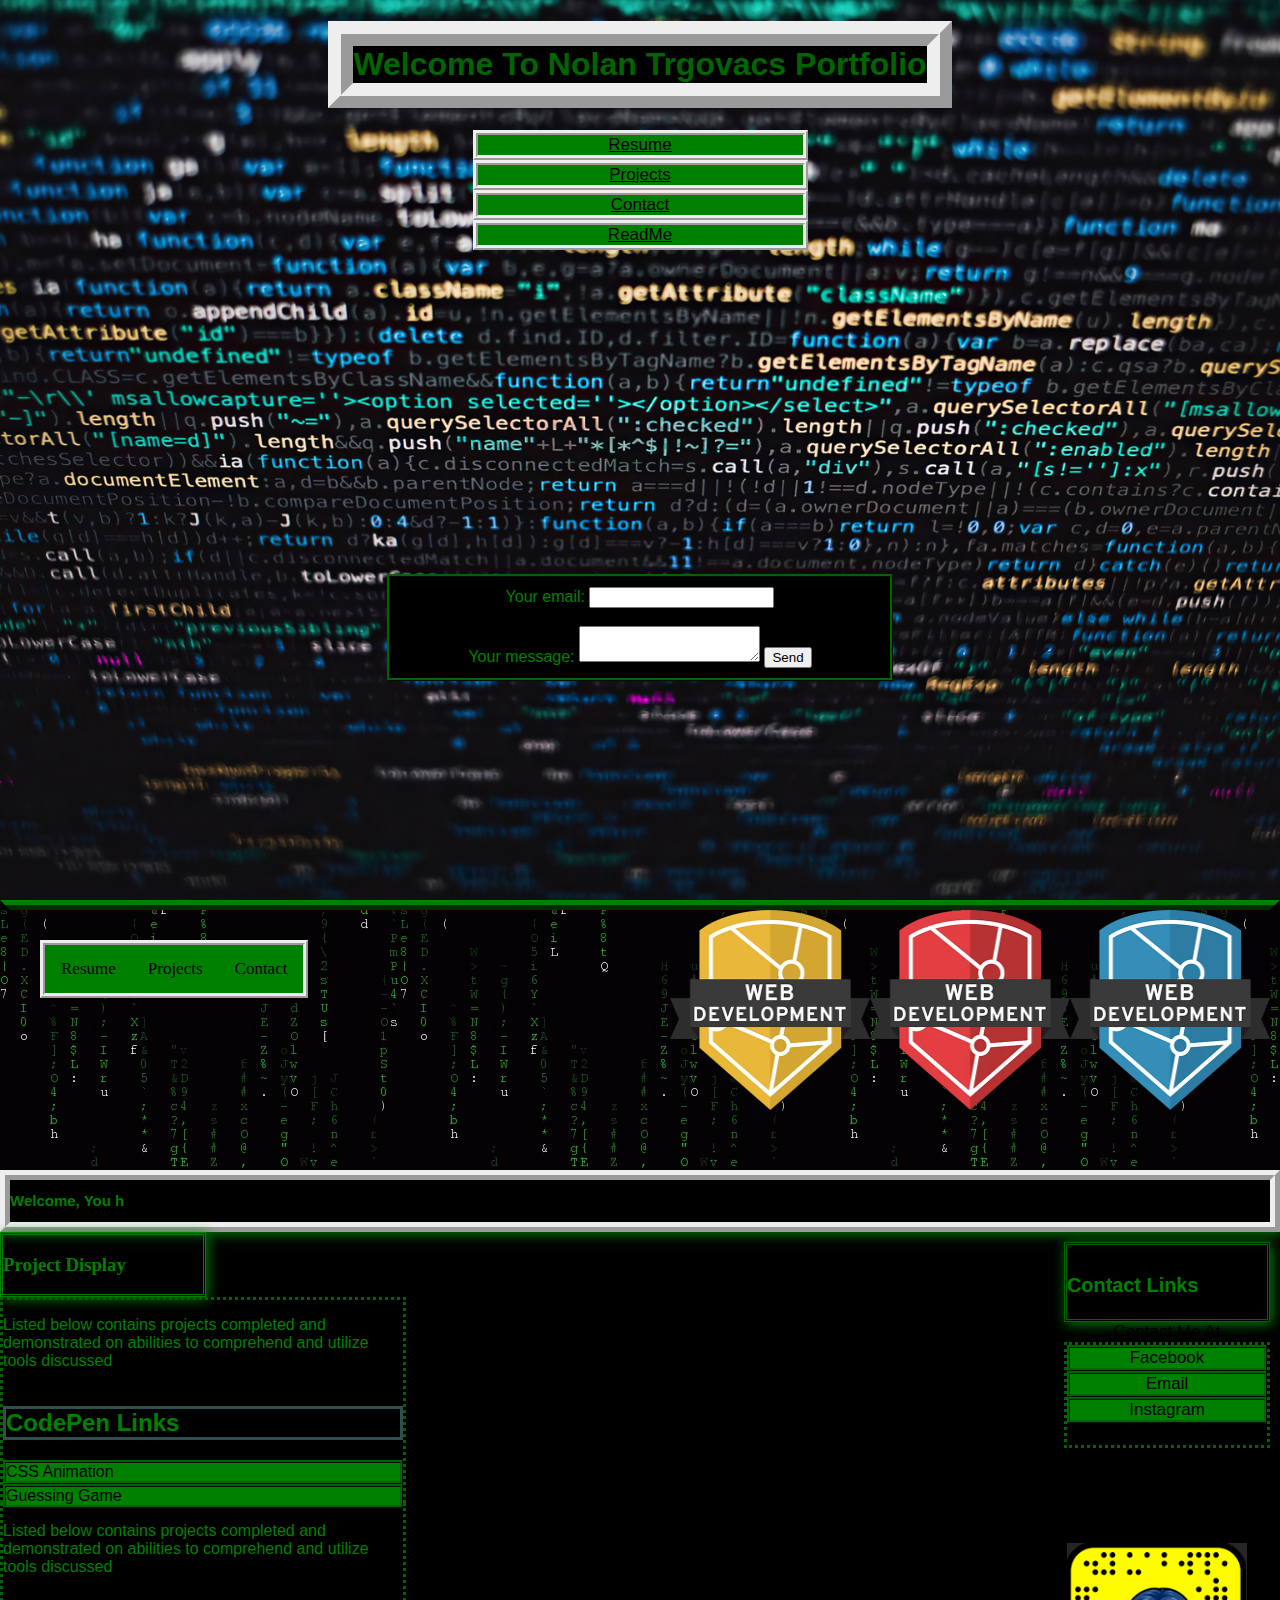
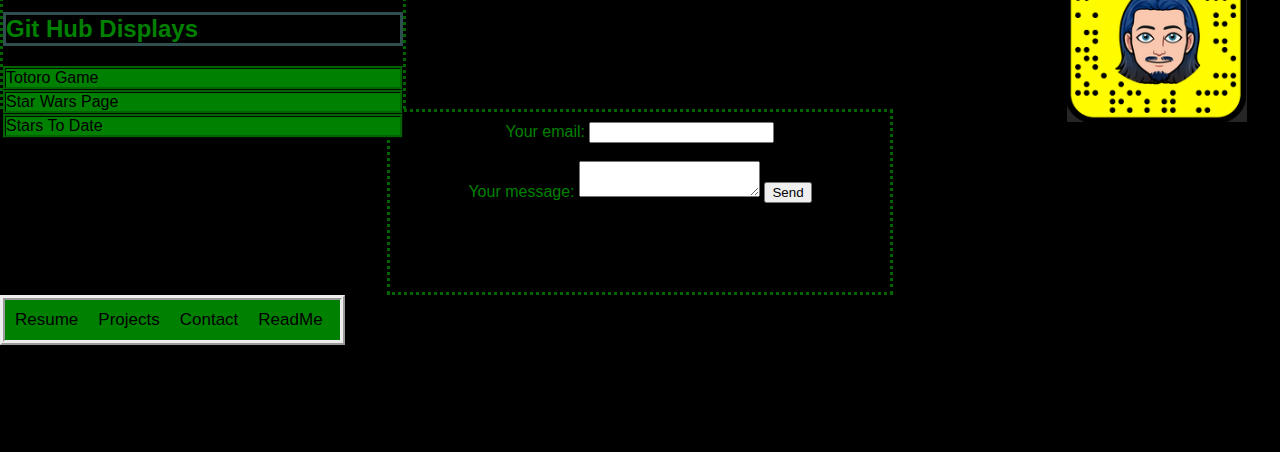
==== public/index.html @ 74d20502 "fixedr" ====
<!DOCTYPE html>
<html lang="en">
<head>
    <meta charset="UTF-8">
    <meta http-equiv="X-UA-Compatible" content="IE=edge">
    <meta name="viewport" content="width=device-width, initial-scale=1.0">
    <link href="https://cdn.jsdelivr.net/npm/bootstrap@5.1.1/dist/css/bootstrap.min.css" rel="stylesheet" integrity="sha384-F3w7mX95PdgyTmZZMECAngseQB83DfGTowi0iMjiWaeVhAn4FJkqJByhZMI3AhiU" crossorigin="anonymous">
    <link rel="stylesheet" type="text/css" href="style.css">
    <title>Nolan | Trgovac</title>
</head>
<body>
  <header id="showcase">
    <h1>Welcome To Nolan Trgovacs Portfolio</h1>
            <a href="./assets/Nolan Resume.pdf" target="_blank">Resume</a>
            <a href="#projects">Projects</a>
            <a href="./assets/Contact Info.pdf" target="_blank">Contact</a>
            <a href="./assets/Readme.pdf" target="_blank">ReadMe</a>
            <br><br><br><br><br><br><br><br><br>
            <br><br><br><br><br><br><br><br><br>
            <div id="formdivone">
              <form
          action="https://formspree.io/f/mwkazooj"
          method="POST"
          >
          <label>
          Your email:
          <input type="email" name="_replyto">
          </label>
          <br><br>
          <label>
          Your message:
          <textarea name="message"></textarea>
          </label>
          <button type="submit" onmousedown="mDown(this)" onmouseup="mUp(this)">Send</button>
          </form>
          </div>
  </header>
    <div class="bg-img">
        <div class="container">
          <div class="topnav">
            <a href="./assets/Nolan Resume.pdf" target="_blank">Resume</a>
            <a href="#projects">Projects</a>
            <a href="./assets/Contact Info.pdf" target="_blank">Contact</a> 
          </div>
        </div>
        <div class="badges">
            <img src="./assets/badges-webdev_gold.webp" width="200" height="200">
            <img src="./assets/badges-webdev_red.webp"Width="200" height="200">
            <img src="./assets/badges-webdev_blue.webp"Width="200" height="200">
        </div>
      </div> 
    <div class="description">
        <h2 id="demo"></h2></div>
    <div id="contact"  
    action="https://formspree.io/f/mwkazooj"
    method="POST">
    <div id=contacth><h3>Contact Links<span id="cursor">|</span></h3></div>
    Contact Me At
    <div id="clinks">
    <a href="https://www.facebook.com/Waffl3s.Ba3c0n"id="button" class="button">Facebook</a>
    <a href="mailto:Trgovac.nolan@gmail.com"id="button" class="button">Email</a>
    <a href="https://www.instagram.com/nolantrgovac/"id="button" class="button">Instagram</a>
    <br><br><br><br><br><br>
    <img src="./assets/snap.PNG" width="180" height="180">
</div>
</div>
<div id="pblock">
    <div id="projects"><h3>Project Display<span id="cursor2">|</span></h3></div>
    <div class="overflow-scroll" id="scroll-p">
       <div id="codepen"><p>Listed below contains projects completed and demonstrated on abilities to comprehend and utilize tools discussed</p>
           <h2 id="links">CodePen Links<span id="cursor3">|</span></h2>
           <a href="https://codepen.io/nolan-trgovac/pen/BaZdmZr"id="buttonL" class="button">CSS Animation</a>
           <a href="https://codepen.io/nolan-trgovac/pen/ExXMEmo"id="buttonL" class="button">Guessing Game</a>
       </div>
    </div>
    </div>
    <div class="overflow-scroll" id="scroll-p">
       <div id="github"><p>Listed below contains projects completed and demonstrated on abilities to comprehend and utilize tools discussed</p>
           <h2 id="links">Git Hub Displays<span id="cursor4">|</span></h2>
           <a href="https://trgovacnolan2112.github.io/Totoro/"id="buttonL" class="button">Totoro Game</a>
           <a href="https://trgovacnolan2112.github.io/Stars/"id="buttonL" class="button">Star Wars Page</a>
           <a href="https://stardate-5bcc1.firebaseapp.com/"id="buttonL" class="button">Stars To Date</a>
        </div>
    </div>  
    <div id="formdiv">
      <form
  action="https://formspree.io/f/mwkazooj"
  method="POST"
  >
  <label>
  Your email:
  <input type="email" name="_replyto">
  </label>
  <br><br>
  <label>
  Your message:
  <textarea name="message"></textarea>
  </label>
  <button type="submit" onmousedown="mDown(this)" onmouseup="mUp(this)">Send</button>
  </form>
  </div>
    <nav id="footer">
            <a href="./assets/Nolan Resume.pdf" target="_blank">Resume</a>
            <a href="#projects">Projects</a>
            <a href="./assets/Contact Info.pdf" target="_blank">Contact</a>
            <a href="./assets/Readme.pdf" target="_blank">ReadMe</a>
    </nav>
  </div>
    <script type="text/javascript" src="./styles.js"></script>
    <script src="https://cdn.jsdelivr.net/npm/bootstrap@5.1.1/dist/js/bootstrap.bundle.min.js" integrity="sha384-/bQdsTh/da6pkI1MST/rWKFNjaCP5gBSY4sEBT38Q/9RBh9AH40zEOg7Hlq2THRZ" crossorigin="anonymous"></script>    
</body>
</html>
---- public/style.css ----
body {
    position: relative;
    background-color: black;
    margin: 0;
  } 
#showcase{
  background-image: url("./assets/keyboard.jpg");
  background-size: cover;
  background-position: center;
  height: 100vh;
  text-align: center;
  color: darkgreen;
  font-family: Arial, Helvetica, sans-serif;
  font-size: medium;
  display: flex;
  flex-direction: column;
  align-items: center;
}
#showcase a{
  color: black;
  text-align: center;
  font-size: 17px;
  width: fill;
  display: flex;
  flex-direction: row;
  overflow: hidden;
  background-color:green;
  border-style: ridge;
  border-width: 5px;
  width:325px;
  margin: 0;
  position: middle;
  justify-content: center;
}
#showcase h1{
background-color: black;
border-style: ridge;
border-width: 25px;
}
.bg-img {
    /* The image used */
    border-top: green;
    border-left: transparent;
    border-right: transparent;
    border-bottom: transparent;
    border-style: ridge;
    border-width: 10px;
    background-image: url("./assets/code.gif");
    min-height: 250px;
    /* Center and scale the image nicely */
    background-position: center;
    background-repeat: repeat;
    background-size: fill;
    /* Needed to position the navbar */
    position: relative;
  }
  /* Position the navbar container inside the image */
  .container {
    position: absolute;
    margin: 30px;
    width: auto;
  }
  /* The navbar */
  .topnav {
    overflow: hidden;
    background-color:green;
    border-style: ridge;
    border-width: 5px;
  }
  /* Navbar links */
  .topnav a {
    float: left;
    color: black;
    text-align: center;
    padding: 14px 16px;
    text-decoration: none;
    font-size: 17px;
  }
  .topnav a:hover {
    background-color:black;
    color: green;
  }
  #scroll-p{
   display: flex;
   height: 200px;
   width: 400px;
   border-style: dotted;
   border-color: darkgreen;
   font-family: Arial, Helvetica, sans-serif;
  }
  #links{
    border-style: solid;
    border-color: darkslategray;
  }
  .badges{
    display: flex;
    flex-direction: row;
    justify-content: right;
  }
  #pblock{
    display: absolute;
    flex-direction: column;
    
  }

  #projects{
  display: flex;
   color: green;
   border-style: double;
   box-shadow: 2px 2px 12px;
   width: 200px;
  }
  .codepen.p{
    display: flex;
    flex-direction: row;
    justify-content: space-around;
  }
  #codepen{
    display: flex;
    flex-direction: column;
    color:green
  }
  #github{
    display: flex;
    flex-direction: column;
    color: green;
  }
  .description{
      display: flex;
      text-decoration: grey;
      font-size: medium;
      color:green;
      box-shadow: 2px 2px 12px;
      padding: 0px 55;
      border-style: ridge;
      border-width: 10px;
      align-items: center;
      font-family:'Franklin Gothic Medium', 'Arial Narrow', Arial, sans-serif;
      font-size: 10px;
      font-weight: 300;
  }
  .buttonL {
    border-style: ridge;
    border-color: darkgreen;
    border-width: 5px;
    background-color: green;
    text-decoration: none;
    color: initial;
}
  .buttonL:hover {
  background-color:black;
  color: green;
  width: 20px;
}
  .button {
    border-style: ridge;
    border-color: darkgreen;
    background-color: green;
    text-decoration: none;
    color: initial;
}
  .button:hover {
  background-color:black;
  color: green;
  width: fill;
}
  /* footer */
  #footer {
    display: flex;
    flex-direction: row;
    overflow: hidden;
    background-color:green;
    border-style: ridge;
    border-width: 5px;
    width:335px;
  }
  #footer a {
    float: left;
    color: black;
    text-align: center;
    padding: 10px 10px;
    text-decoration: none;
    font-size: 17px;
    width: fill;
    font-family: Arial, Helvetica, sans-serif;
  }
  #footer a:hover {
    background-color:black;
    color: green;
    width: fill;
  }

  #contact{
    display: flex;
    flex-direction: column;
    float: right;
    color: black;
    text-align: center;
    padding: 10px 10px;
    text-decoration: none;
    font-size: 17px;
    width: fill;
    height: 800px;
    font-family: Arial, Helvetica, sans-serif;
  }

  #contacth{
   display: flex;
   border-color: darkgreen;
   color: green;
   border-style: double;
   box-shadow: 2px 2px 12px;
   width: 200px;
  }

  #clinks{
    display: flex;
    flex-direction: column;
    height: 100px;
    width: 200px;
    border-style: dotted;
    border-color: darkgreen;
   }

#cursor{
  font-size: 30px;
}

#form{
  display: block;
  flex-direction: column;
  align-items: center;
  margin-left: auto;
  margin-right: auto;
}
#formdiv
{
    display: block;
    flex-direction: column;
    text-align: center;
    border-style: dotted;
    border-color: darkgreen;
    color: green;
    margin-left: auto;
    margin-right: auto;
    width: 30em;
    padding: 10px;
    height: 160px;
    font-family: Arial, Helvetica, sans-serif;
}
#formdivone
{
    display: block;
    flex-direction: column;
    text-align: center;
    border-style:ridge;
    border-color: darkgreen;
    color: green;
    background-color: black;
    margin-left: auto;
    margin-right: auto;
    width: 30em;
    padding: 10px;
    height: -210px;
    font-family: Arial, Helvetica, sans-serif;
}
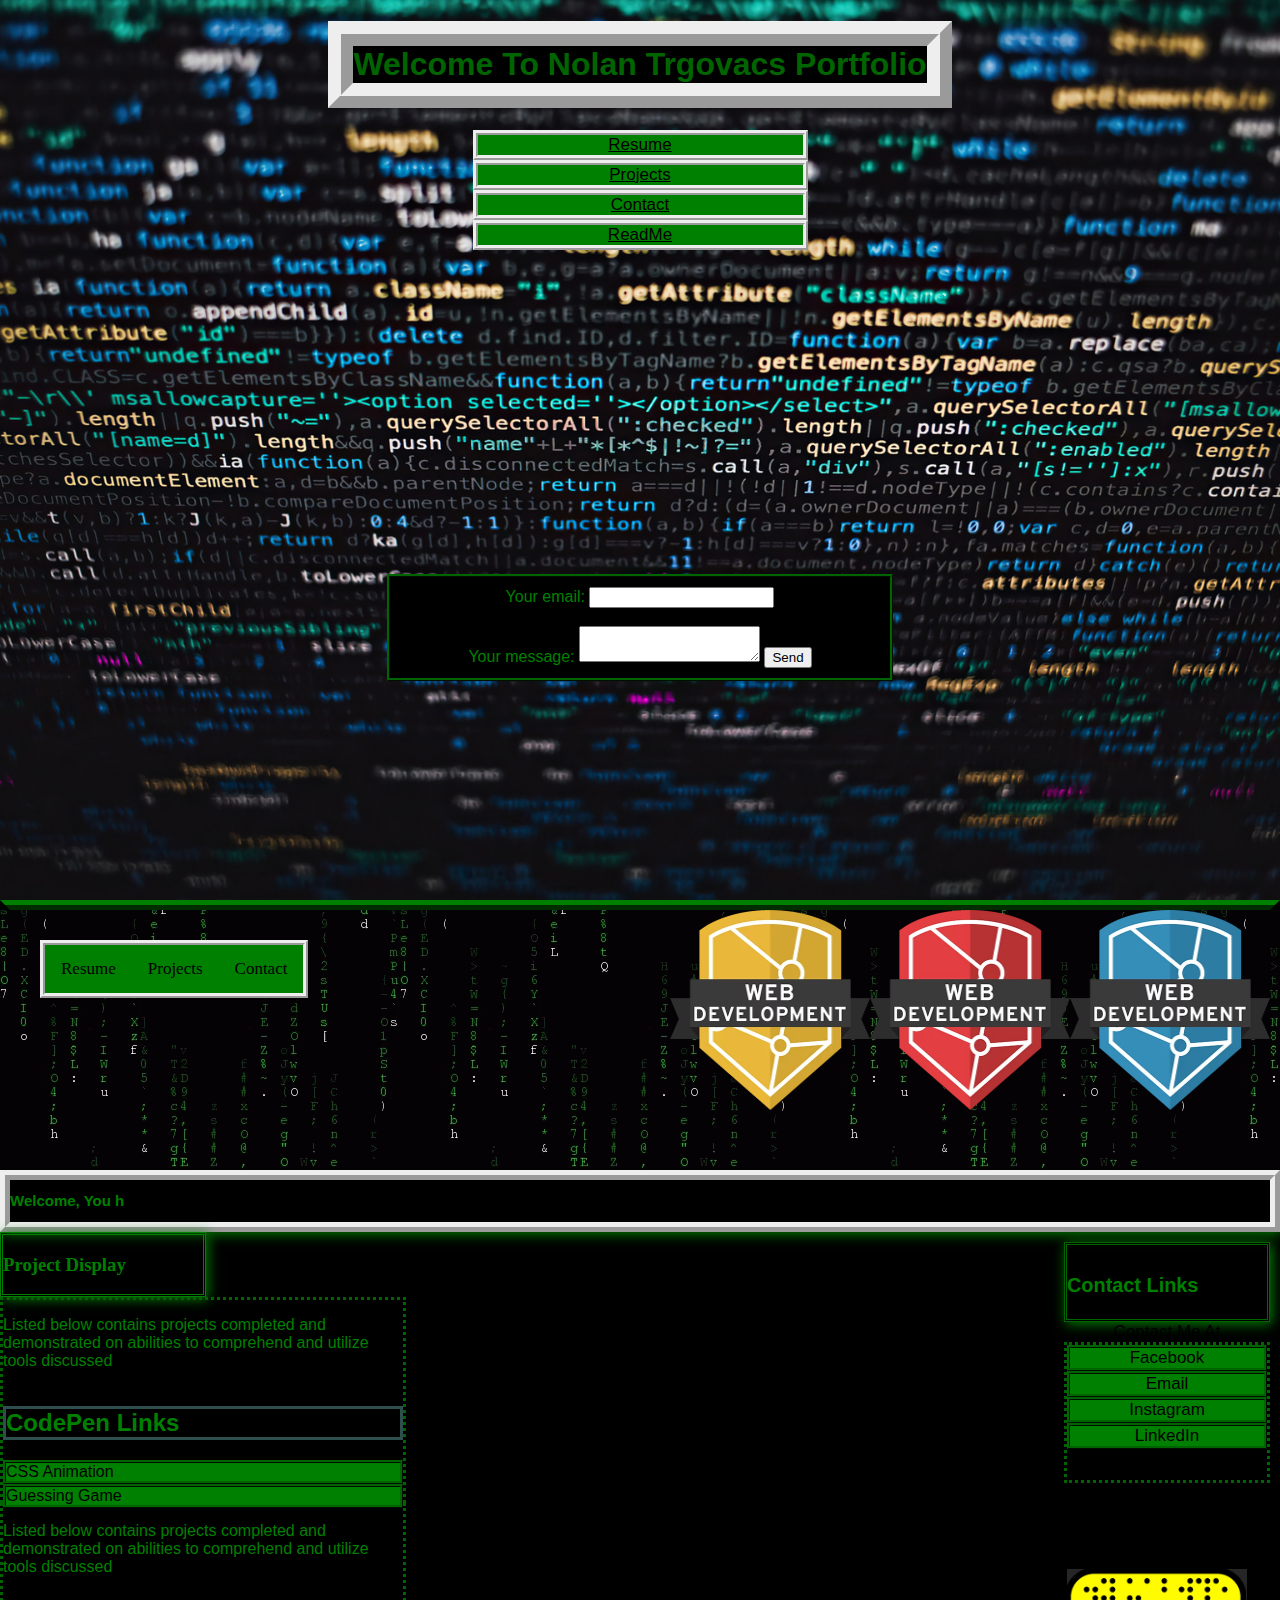
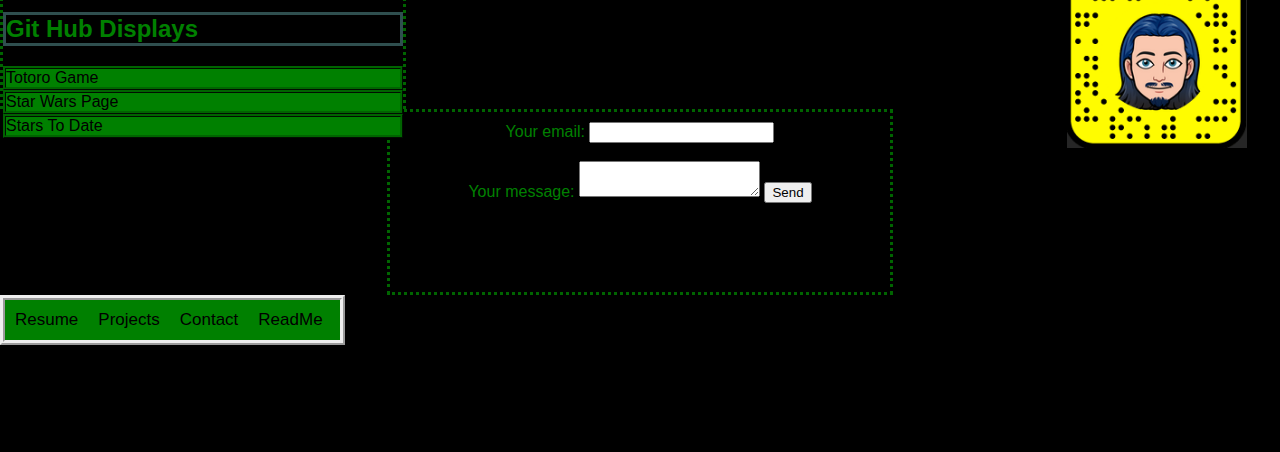
==== commit 6930b577: "linkedin" ====
--- a/public/index.html
+++ b/public/index.html
@@ -11,7 +11,7 @@
 <body>
   <header id="showcase">
     <h1>Welcome To Nolan Trgovacs Portfolio</h1>
-            <a href="./assets/Nolan Resume.pdf" target="_blank">Resume</a>
+            <a href="./assets/Nolan Resume.pdf" download="Nolan_Resume"target="_blank">Resume</a>
             <a href="#projects">Projects</a>
             <a href="./assets/Contact Info.pdf" target="_blank">Contact</a>
             <a href="./assets/Readme.pdf" target="_blank">ReadMe</a>
@@ -57,9 +57,10 @@
     <div id=contacth><h3>Contact Links<span id="cursor">|</span></h3></div>
     Contact Me At
     <div id="clinks">
-    <a href="https://www.facebook.com/Waffl3s.Ba3c0n"id="button" class="button">Facebook</a>
-    <a href="mailto:Trgovac.nolan@gmail.com"id="button" class="button">Email</a>
-    <a href="https://www.instagram.com/nolantrgovac/"id="button" class="button">Instagram</a>
+    <a href="https://www.facebook.com/Waffl3s.Ba3c0n" target="_blank" id="button" class="button">Facebook</a>
+    <a href="mailto:Trgovac.nolan@gmail.com"id="button" target="_blank" class="button">Email</a>
+    <a href="https://www.instagram.com/nolantrgovac/" target="_blank" id="button" class="button">Instagram</a>
+    <a href="linkedin.com/in/nolan-trgovac-7907ab220" target="_blank" id="button" class="button">LinkedIn</a>
     <br><br><br><br><br><br>
     <img src="./assets/snap.PNG" width="180" height="180">
 </div>
@@ -69,17 +70,17 @@
     <div class="overflow-scroll" id="scroll-p">
        <div id="codepen"><p>Listed below contains projects completed and demonstrated on abilities to comprehend and utilize tools discussed</p>
            <h2 id="links">CodePen Links<span id="cursor3">|</span></h2>
-           <a href="https://codepen.io/nolan-trgovac/pen/BaZdmZr"id="buttonL" class="button">CSS Animation</a>
-           <a href="https://codepen.io/nolan-trgovac/pen/ExXMEmo"id="buttonL" class="button">Guessing Game</a>
+           <a href="https://codepen.io/nolan-trgovac/pen/BaZdmZr" target="_blank" id="buttonL" class="button">CSS Animation</a>
+           <a href="https://codepen.io/nolan-trgovac/pen/ExXMEmo" target="_blank" id="buttonL" class="button">Guessing Game</a>
        </div>
     </div>
     </div>
     <div class="overflow-scroll" id="scroll-p">
        <div id="github"><p>Listed below contains projects completed and demonstrated on abilities to comprehend and utilize tools discussed</p>
            <h2 id="links">Git Hub Displays<span id="cursor4">|</span></h2>
-           <a href="https://trgovacnolan2112.github.io/Totoro/"id="buttonL" class="button">Totoro Game</a>
-           <a href="https://trgovacnolan2112.github.io/Stars/"id="buttonL" class="button">Star Wars Page</a>
-           <a href="https://stardate-5bcc1.firebaseapp.com/"id="buttonL" class="button">Stars To Date</a>
+           <a href="https://trgovacnolan2112.github.io/Totoro/" target="_blank" id="buttonL" class="button">Totoro Game</a>
+           <a href="https://trgovacnolan2112.github.io/Stars/" target="_blank" id="buttonL" class="button">Star Wars Page</a>
+           <a href="https://stardate-5bcc1.firebaseapp.com/" target="_blank" id="buttonL" class="button">Stars To Date</a>
         </div>
     </div>  
     <div id="formdiv">
--- a/public/style.css
+++ b/public/style.css
@@ -15,6 +15,7 @@
   display: flex;
   flex-direction: column;
   align-items: center;
+  margin: auto;
 }
 #showcase a{
   color: black;
@@ -216,7 +217,7 @@
   #clinks{
     display: flex;
     flex-direction: column;
-    height: 100px;
+    height: 135px;
     width: 200px;
     border-style: dotted;
     border-color: darkgreen;
@@ -247,6 +248,7 @@
     padding: 10px;
     height: 160px;
     font-family: Arial, Helvetica, sans-serif;
+    z-index: 2;
 }
 #formdivone
 {
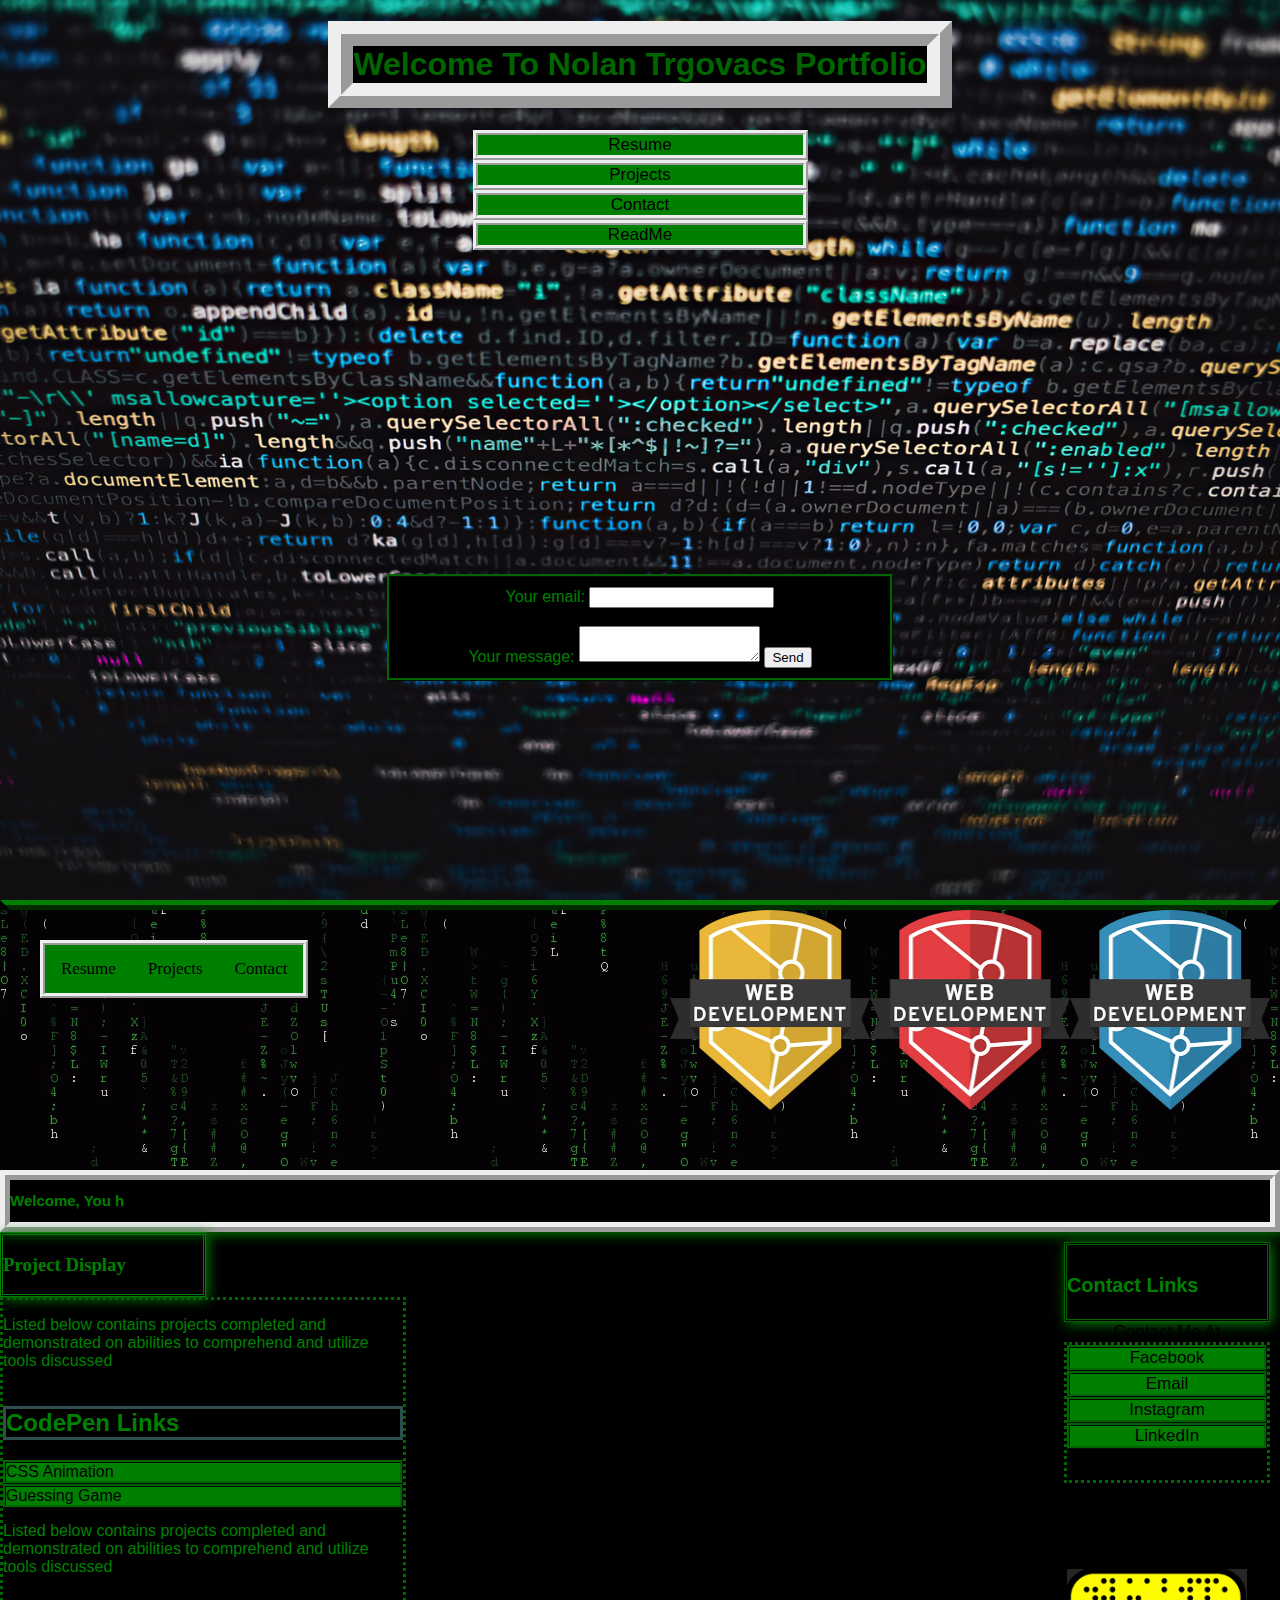
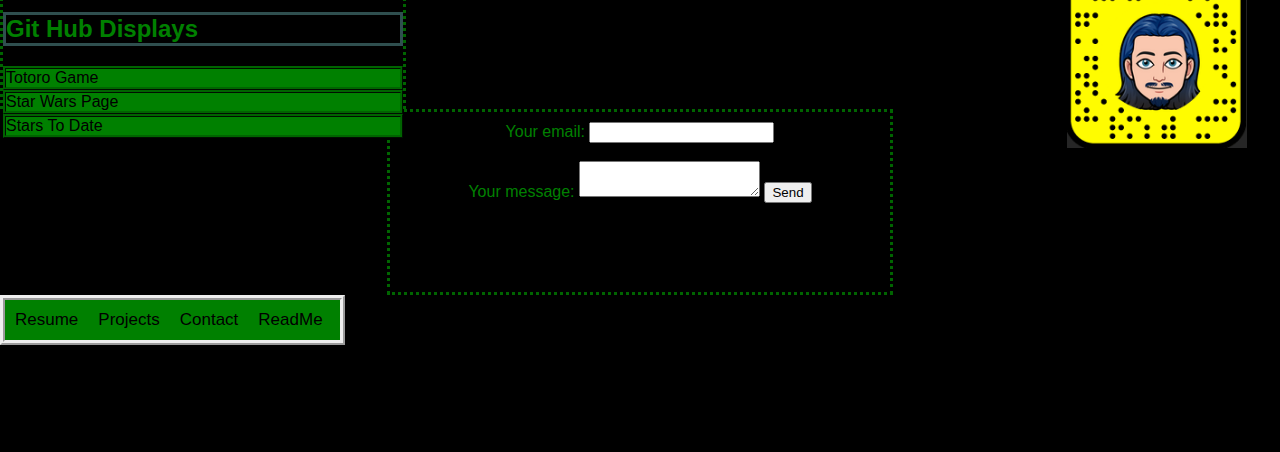
==== commit 6b01b108: "polish" ====
--- a/public/index.html
+++ b/public/index.html
@@ -5,6 +5,7 @@
     <meta http-equiv="X-UA-Compatible" content="IE=edge">
     <meta name="viewport" content="width=device-width, initial-scale=1.0">
     <link href="https://cdn.jsdelivr.net/npm/bootstrap@5.1.1/dist/css/bootstrap.min.css" rel="stylesheet" integrity="sha384-F3w7mX95PdgyTmZZMECAngseQB83DfGTowi0iMjiWaeVhAn4FJkqJByhZMI3AhiU" crossorigin="anonymous">
+    <link rel="icon" type="image" href="./assets/top.png">
     <link rel="stylesheet" type="text/css" href="style.css">
     <title>Nolan | Trgovac</title>
 </head>
@@ -44,9 +45,12 @@
           </div>
         </div>
         <div class="badges">
-            <img src="./assets/badges-webdev_gold.webp" width="200" height="200">
-            <img src="./assets/badges-webdev_red.webp"Width="200" height="200">
-            <img src="./assets/badges-webdev_blue.webp"Width="200" height="200">
+          <div class="gold">
+            <a href="https://nct-portfolio.web.app"> <img alt="badge" src="./assets/badges-webdev_gold.webp" target="_blank" width="200" height="200"></a></div>
+          <div class="red">
+            <img src="./assets/badges-webdev_red.webp" Width="200" height="200"></div>
+          <div class="blue">
+            <img src="./assets/badges-webdev_blue.webp" Width="200" height="200"></div>
         </div>
       </div> 
     <div class="description">
--- a/public/style.css
+++ b/public/style.css
@@ -3,6 +3,40 @@
     background-color: black;
     margin: 0;
   } 
+
+  .gold {
+    overflow: visible;
+}
+   
+.gold img {
+    transition: 0.5s all ease-in-out;
+}
+   
+.gold:hover img {
+    transform: scale(1.5);
+}
+.red {
+  overflow: visible;
+}
+ 
+.red img {
+  transition: 0.5s all ease-in-out;
+}
+ 
+.red:hover img {
+  transform: scale(1.5);
+}
+.blue {
+  overflow: visible;
+}
+ 
+.blue img {
+  transition: 0.5s all ease-in-out;
+}
+ 
+.blue:hover img {
+  transform: scale(1.5);
+}
 #showcase{
   background-image: url("./assets/keyboard.jpg");
   background-size: cover;
@@ -18,6 +52,7 @@
   margin: auto;
 }
 #showcase a{
+  text-decoration: none;
   color: black;
   text-align: center;
   font-size: 17px;
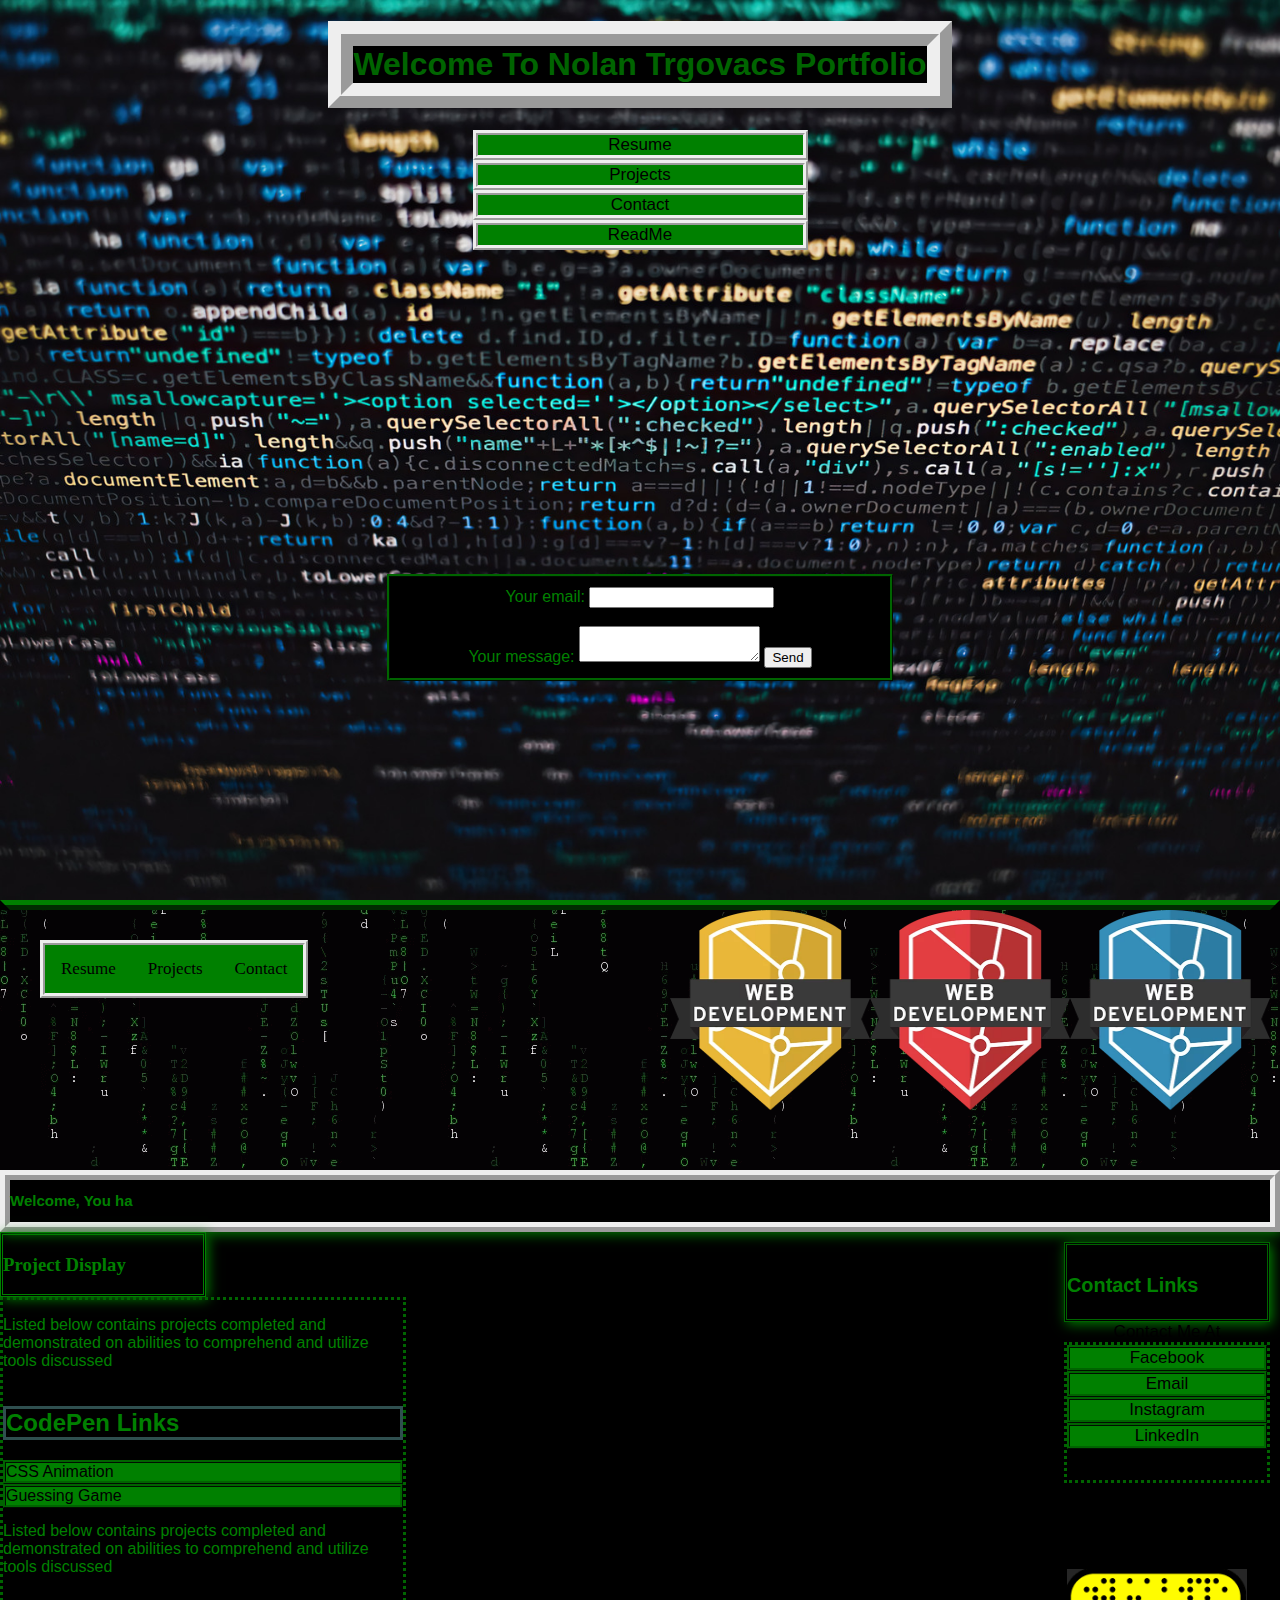
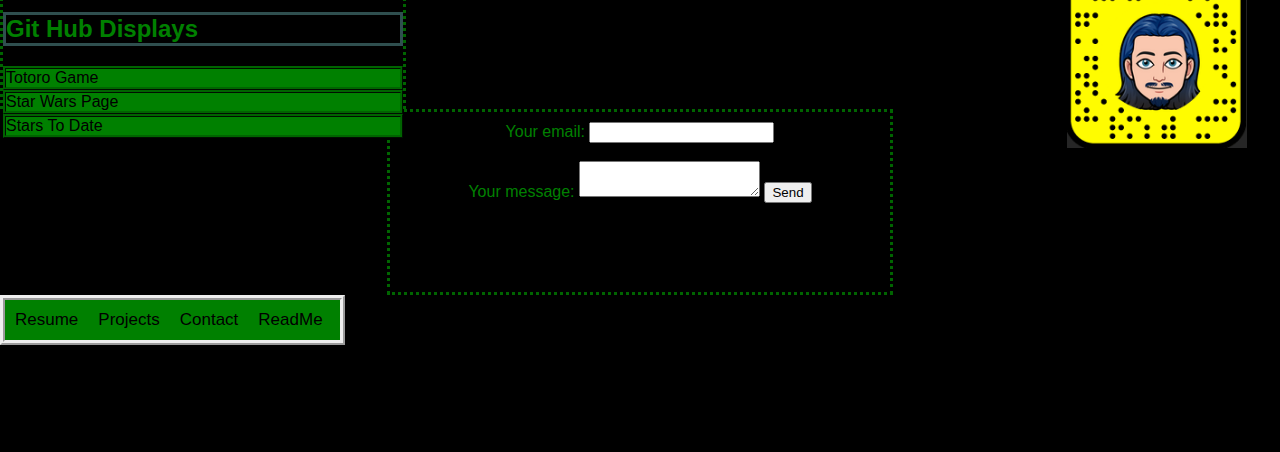
==== commit f63ce107: "tag" ====
--- a/public/index.html
+++ b/public/index.html
@@ -5,7 +5,7 @@
     <meta http-equiv="X-UA-Compatible" content="IE=edge">
     <meta name="viewport" content="width=device-width, initial-scale=1.0">
     <link href="https://cdn.jsdelivr.net/npm/bootstrap@5.1.1/dist/css/bootstrap.min.css" rel="stylesheet" integrity="sha384-F3w7mX95PdgyTmZZMECAngseQB83DfGTowi0iMjiWaeVhAn4FJkqJByhZMI3AhiU" crossorigin="anonymous">
-    <link rel="icon" type="image" href="./assets/top.png">
+    <link rel="icon" type="image" href="./assets/icon.png">
     <link rel="stylesheet" type="text/css" href="style.css">
     <title>Nolan | Trgovac</title>
 </head>
@@ -64,7 +64,7 @@
     <a href="https://www.facebook.com/Waffl3s.Ba3c0n" target="_blank" id="button" class="button">Facebook</a>
     <a href="mailto:Trgovac.nolan@gmail.com"id="button" target="_blank" class="button">Email</a>
     <a href="https://www.instagram.com/nolantrgovac/" target="_blank" id="button" class="button">Instagram</a>
-    <a href="linkedin.com/in/nolan-trgovac-7907ab220" target="_blank" id="button" class="button">LinkedIn</a>
+    <a href="https://www.linkedin.com/in/nolan-trgovac-7907ab220/" target="_blank" id="button" class="button">LinkedIn</a>
     <br><br><br><br><br><br>
     <img src="./assets/snap.PNG" width="180" height="180">
 </div>
